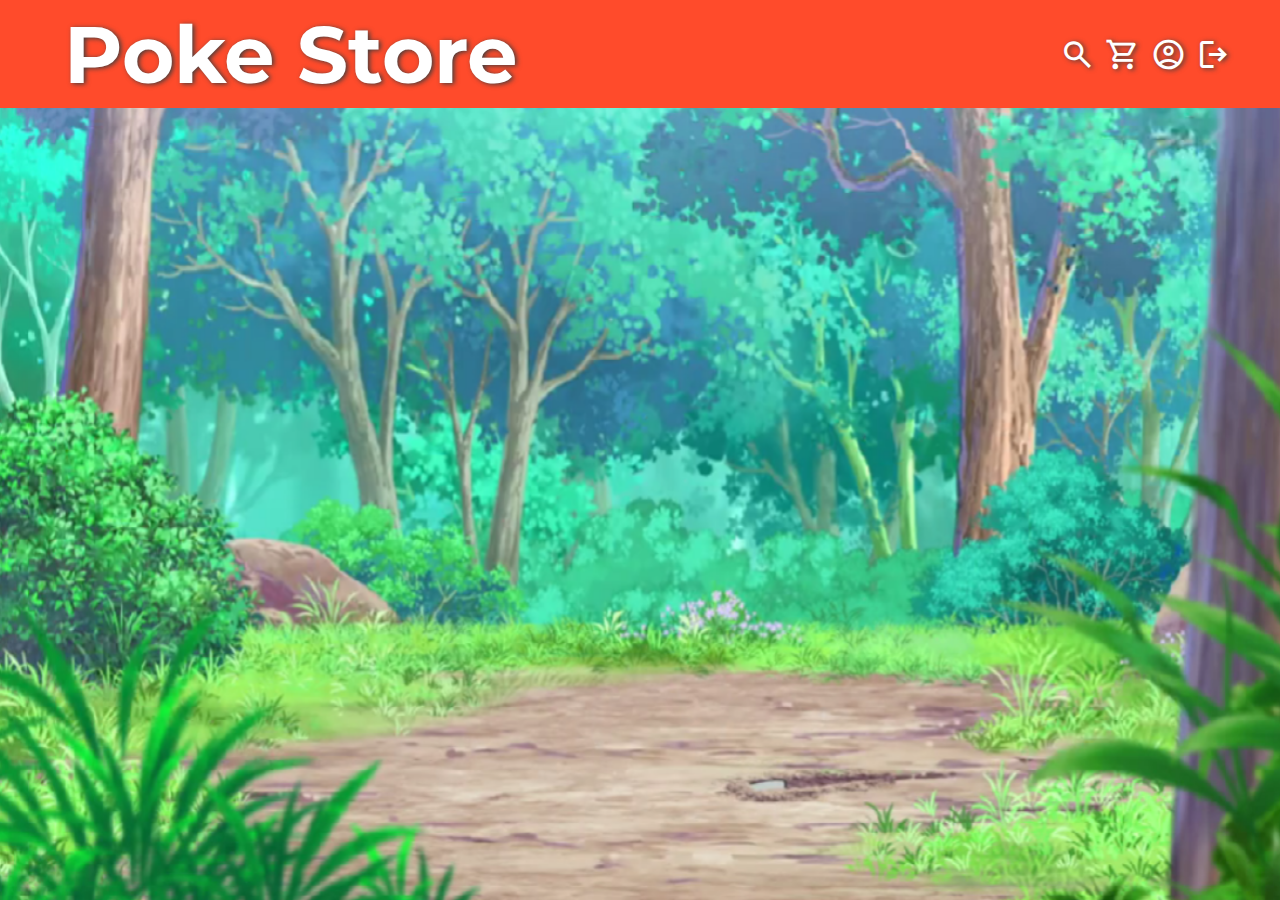
==== public/views/admin.html @ 5b669b5b "login admin" ====
<!DOCTYPE html>
<html lang="es">
<head>
    <meta charset="UTF-8">
    <meta name="viewport" content="width=device-width, initial-scale=1.0">
    <meta name="author" content="Arietti Gabriela">
    <link rel="shortcut icon" href="../img/favicon.png">
    <link rel="stylesheet" href="../css/styleMain.css">
    <link rel="stylesheet"
        href="https://fonts.googleapis.com/css2?family=Material+Symbols+Outlined:opsz,wght,FILL,GRAD@20..48,100..700,0..1,-50..200" />
    <title>Bienvenidos entrenadores!</title>
</head>
<body>
    <nav>
        <h1>Poke Store</h1>
        <div class="iconos">
            <span class="material-symbols-outlined">
                search
            </span>
            <span class="material-symbols-outlined">
                shopping_cart
            </span>
            <span class="material-symbols-outlined">
                account_circle
            </span>
            <span class="material-symbols-outlined" onclick="window.open('../../index.html','_self')">
                logout
            </span>
        </div>
    </nav>

</body>
</html>
---- public/css/styleMain.css ----
@import url("https://fonts.googleapis.com/css?family=Montserrat:400,800");

* {
  box-sizing: border-box;
}

body {
  background: #f6f5f7;
  background-image: url(../img/backgroung.png);
  background-position: center;
  background-repeat: no-repeat;
  background-attachment: fixed;
  background-size: cover;
  display: flex;
  flex-direction: column;
  font-family: "Montserrat", sans-serif;
  height: 100vh;
  margin: 0;
}

nav {
  background-color: #ff4b2b;
  max-height: 12vh;
  display: flex;
  align-items: center;
  justify-content: space-between;
}

h1 {
  font-size: 5em;
  margin-left: 5vw;
  color: #fff;
  text-shadow: 2px 1px 5px #3d3d3d;
}

.material-symbols-outlined {
  color: #fff;
  font-size: 35px !important;
  font-variation-settings: "FILL" 0, "wght" 500, "GRAD" 0;
  text-shadow: 2px 1px 5px #3d3d3d;
}
.iconos {
  margin-right: 3vw;
  min-width: 15vw;
  max-height: 50%;
  display: flex;
  justify-content: space-evenly;
}

.material-symbols-outlined:hover {
  transform: scale(1.3);
  transition-duration: 1s;
  transition: ease-out;
  cursor: pointer;
}

.carrouselHeader {
  margin: 8vh 5vw;
}

.productos {
  background-color: #3d3d3d;
  margin: 2vh 5vw;
  display: flex;
}

.filtros {
  background-color: #ff4b2b;
  width: 20%;
  height: 50vh;
}
.frame {
  display: flex;
  justify-content: center;
  width: 95vw;
  height: 800px;
  margin: auto;
}
.frame iframe {
  width: 100%;
  height: 1450px;
}
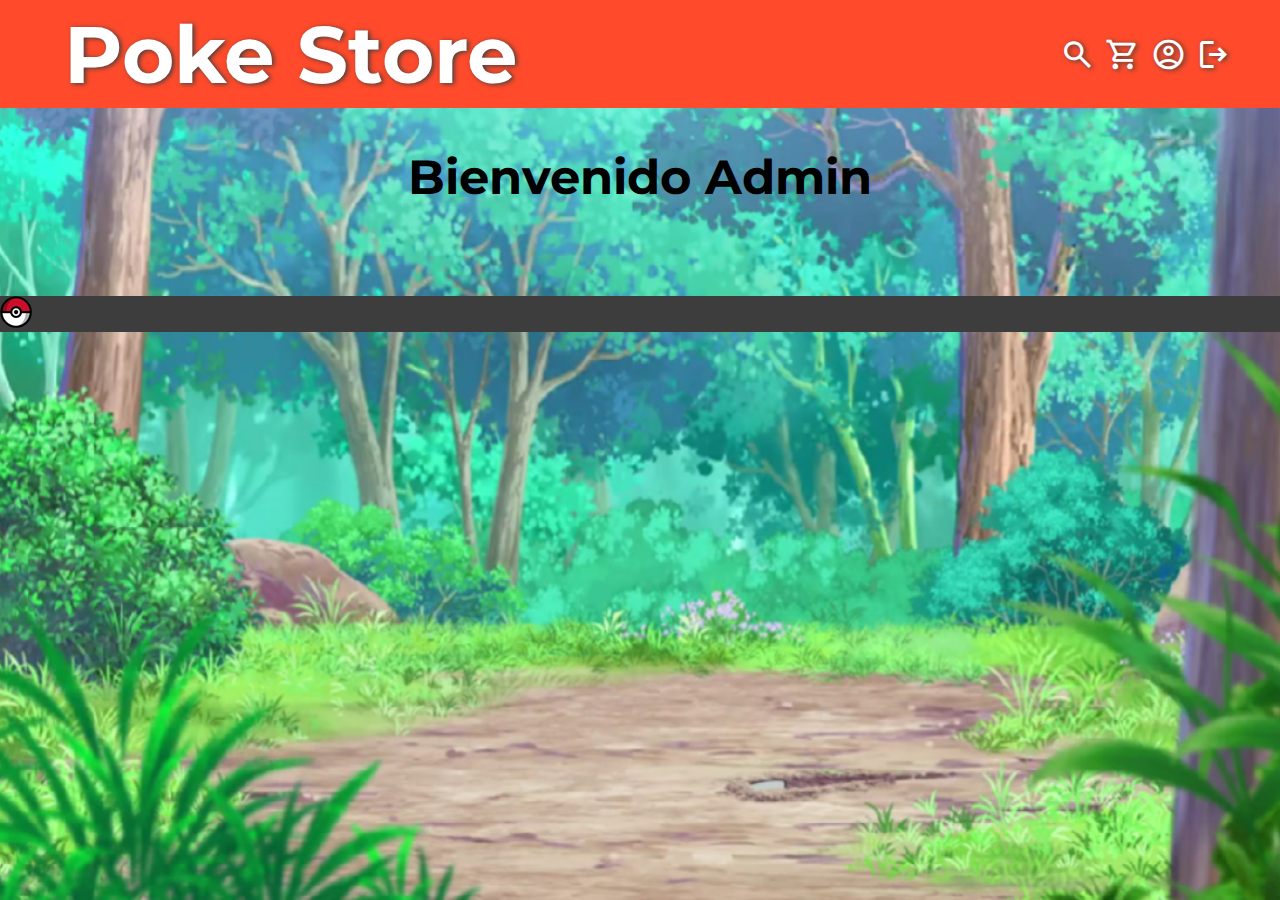
==== commit 07324f03: "commit" ====
--- a/public/views/admin.html
+++ b/public/views/admin.html
@@ -5,9 +5,9 @@
     <meta name="viewport" content="width=device-width, initial-scale=1.0">
     <meta name="author" content="Arietti Gabriela">
     <link rel="shortcut icon" href="../img/favicon.png">
-    <link rel="stylesheet" href="../css/styleMain.css">
     <link rel="stylesheet"
         href="https://fonts.googleapis.com/css2?family=Material+Symbols+Outlined:opsz,wght,FILL,GRAD@20..48,100..700,0..1,-50..200" />
+    <link rel="stylesheet" href="../css/styleMain.css">
     <title>Bienvenidos entrenadores!</title>
 </head>
 <body>
@@ -28,6 +28,46 @@
             </span>
         </div>
     </nav>
-
+    <h2 id="">Bienvenido Admin</h2>
+    <div class="provi">
+        <img src="../img/favicon.png" alt="">
+    </div>
+    <!-- <table class="table table-hover">
+        <table class="table">
+            <thead>
+                <tr>
+                    <th scope="col">#ID</th>
+                    <th scope="col">NOMBRE</th>
+                    <th scope="col">TIPO</th>
+                    <th scope="col">REGION</th>
+                    <th scope="col">ALTURA</th>
+                    <th scope="col">PESO</th>
+                    <th scope="col">CATEGORIA</th>
+                    <th scope="col">HABILIDAD</th>
+                    <th scope="col">PRECIO</th>
+                    <th scope="col"></th>
+                </tr>
+            </thead>
+            <tbody>
+                <tr>
+                    <th scope="row">1</th>
+                    <td>Mark</td>
+                    <td>Otto</td>
+                    <td>@mdo</td>
+                </tr>
+                <tr>
+                    <th scope="row">2</th>
+                    <td>Jacob</td>
+                    <td>Thornton</td>
+                    <td>@fat</td>
+                </tr>
+                <tr>
+                    <th scope="row">3</th>
+                    <td colspan="2">Larry the Bird</td>
+                    <td>@twitter</td>
+                </tr>
+            </tbody>
+        </table>
+    </table> -->
 </body>
 </html>--- a/public/css/styleMain.css
+++ b/public/css/styleMain.css
@@ -32,8 +32,11 @@
   color: #fff;
   text-shadow: 2px 1px 5px #3d3d3d;
 }
+.material-symbols-outlined {
+  vertical-align: bottom;
+}
 
-.material-symbols-outlined {
+.iconos .material-symbols-outlined {
   color: #fff;
   font-size: 35px !important;
   font-variation-settings: "FILL" 0, "wght" 500, "GRAD" 0;
@@ -47,7 +50,7 @@
   justify-content: space-evenly;
 }
 
-.material-symbols-outlined:hover {
+.iconos .material-symbols-outlined:hover {
   transform: scale(1.3);
   transition-duration: 1s;
   transition: ease-out;
@@ -66,6 +69,7 @@
 
 .filtros {
   background-color: #ff4b2b;
+  padding-top: 5vh;
   width: 20%;
   height: 50vh;
 }
@@ -80,3 +84,22 @@
   width: 100%;
   height: 1450px;
 }
+a {
+  text-decoration: none;
+  color: black;
+}
+
+.filtros .material-symbols-outlined {
+  font-size: 18px !important;
+  vertical-align: middle;
+  margin-right: 2px;
+}
+.provi {
+  background-color: #3d3d3d;
+  margin-top: 50px;
+}
+
+h2 {
+  align-self: center;
+  font-size: 3em;
+}
